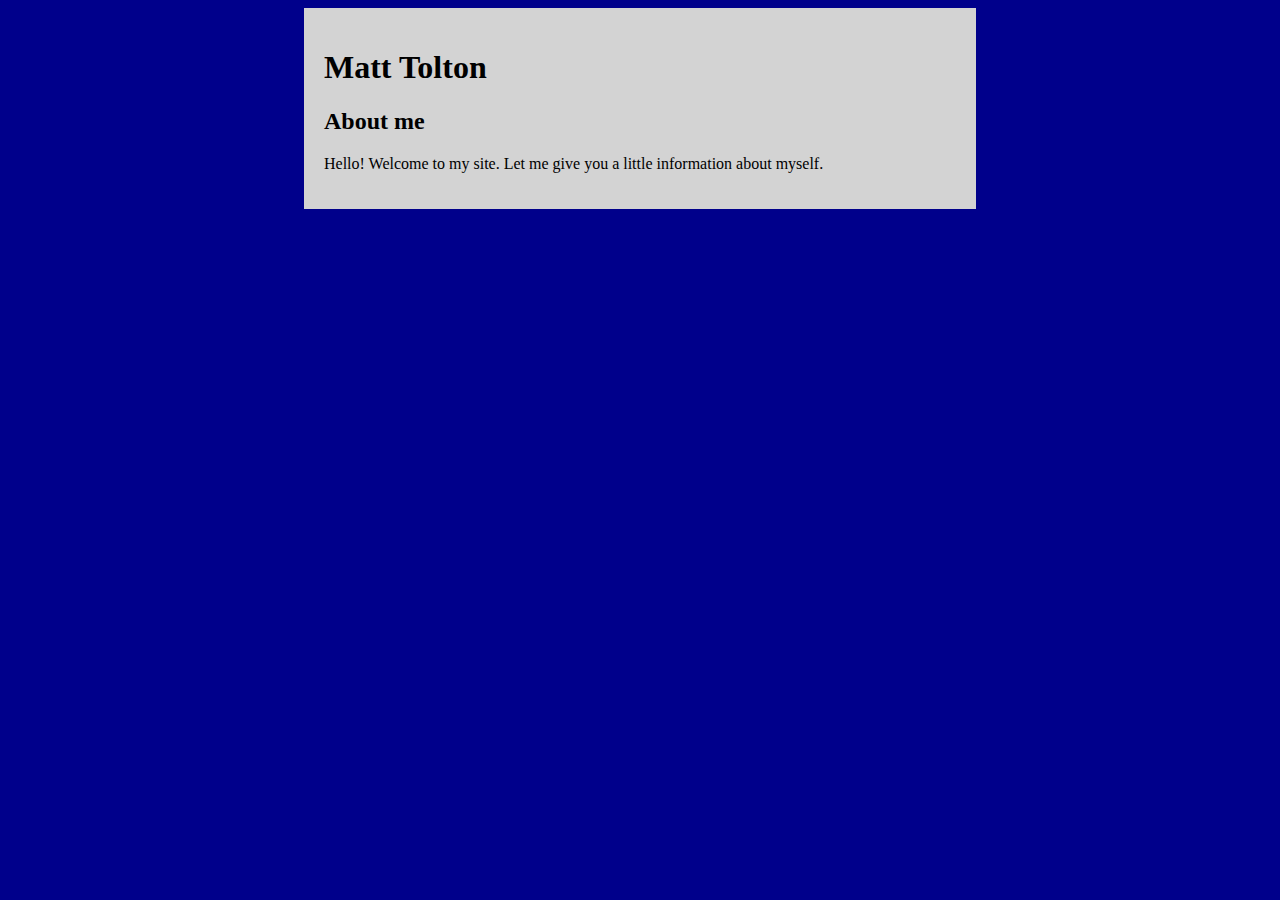
==== index.html @ e6a27302 "Initial commit - resume completed" ====
<!DOCTYPE html>
<html lang="en">

  <head>
    <meta charset="utf-8">
    <title>Matt Tolton</title>
    <link rel="stylesheet" type="text/css" href="./stylesheet.css">
</head>

  <body>

	<div class=content>
	  <h1> Matt Tolton </h1>
	  <h2> About me </h2>

	  <p> 
		Hello! Welcome to my site. Let me give you a little information about myself. 
	  </p>
    
	</div> <!-- close the content div -->		


  </body>

</html>
---- stylesheet.css ----
body {
  background-color:darkblue;
}


/* this is where your resume would go */
.content{
  background-color:lightgray;
  width:50%; /* set the width you want for the div */
  margin: 0 auto; /* used to center the div */
  text-align:left; /* left justifies the text inside of the div */
  padding:20px;
}
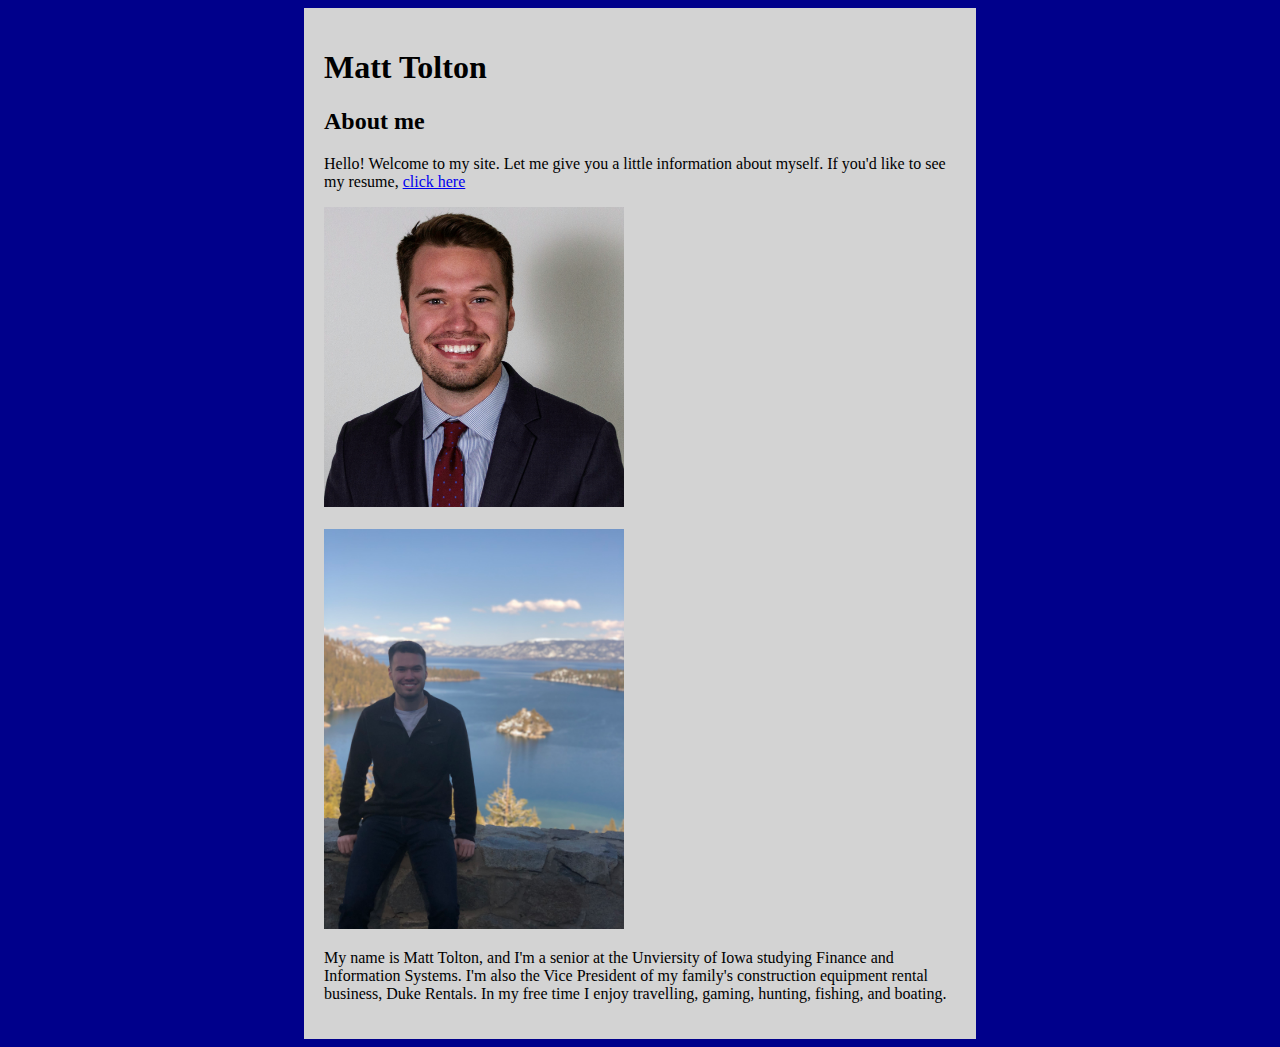
==== commit 98e04ad0: "fixed index.html and resume.html" ====
--- a/index.html
+++ b/index.html
@@ -14,9 +14,16 @@
 	  <h2> About me </h2>
 
 	  <p> 
-		Hello! Welcome to my site. Let me give you a little information about myself. 
+		Hello! Welcome to my site. Let me give you a little information about myself. If you'd like to see my resume, <a href="./resume.html">click here</a>
 	  </p>
     
+	<img src="./headshot.jpg" width="300" height="300" alt="Head shot"> <br />
+	<br />
+	<img src="./lake_tahoe.jpg" width="300" height="400" alt="Lake Tahoe">
+	
+	<p>
+	My name is Matt Tolton, and I'm a senior at the Unviersity of Iowa studying Finance and Information Systems. I'm also the Vice President of my family's construction equipment rental business, Duke Rentals. In my free time I enjoy travelling, gaming, hunting, fishing, and boating. 
+	</p>
 	</div> <!-- close the content div -->		
 
 
